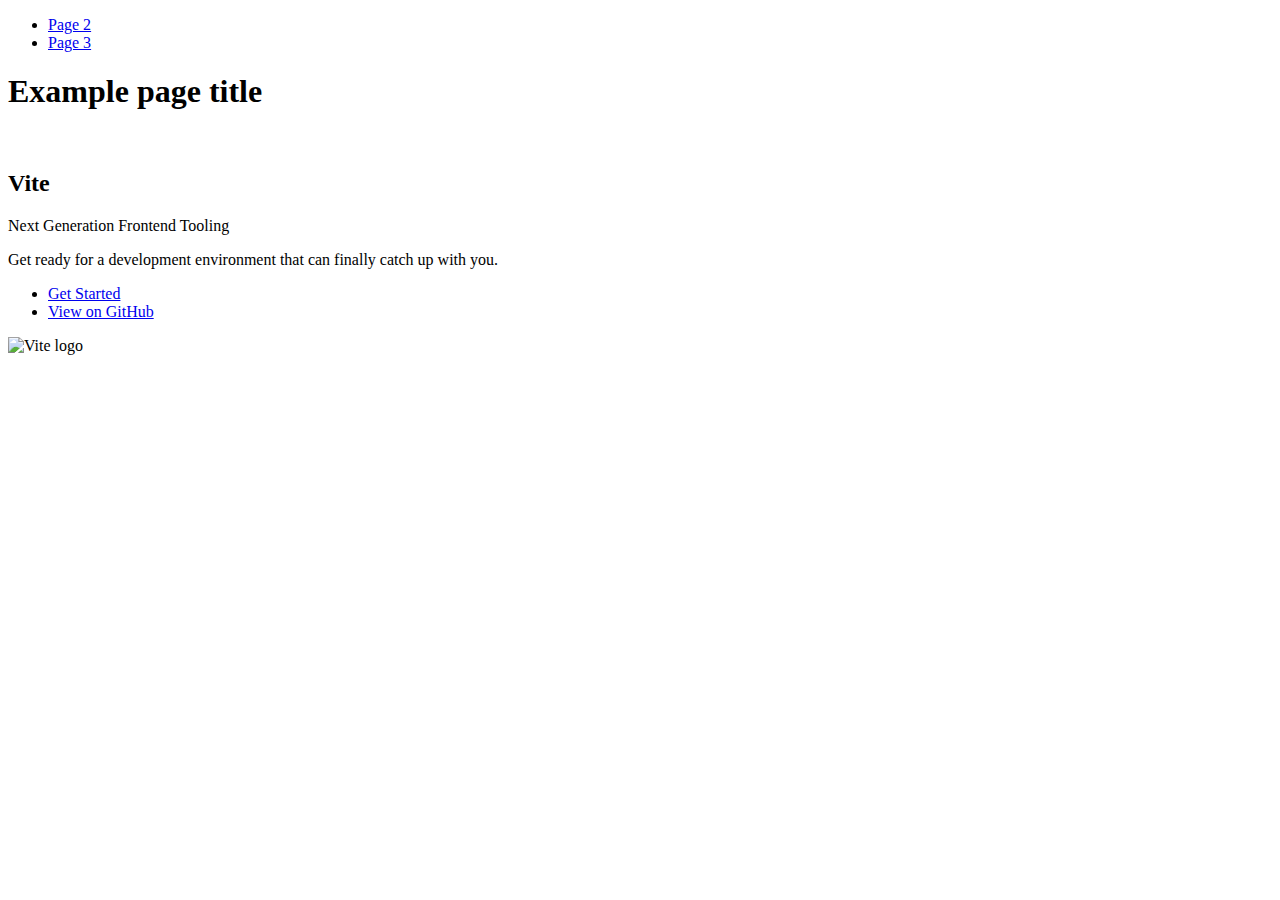
==== index.html @ 44ba7e69 "Deploying to gh-pages from @ Sikorskayaa/goit-js-hw-10@4b673db4236a83849f5551f200e496a0358fe84e 🚀" ====
<!DOCTYPE html>
<html lang="en">
  <head>
    <meta charset="UTF-8" />
    <link rel="icon" type="image/svg+xml" href="/goit-js-hw-10/favicon.svg" />
    <meta name="viewport" content="width=device-width, initial-scale=1.0" />
    <title>Vanilla App Template</title>
    
    <script type="module" crossorigin src="/goit-js-hw-10/commonHelpers.js"></script>
    <link rel="stylesheet" href="/goit-js-hw-10/assets/index-10c40100.css">
  </head>
  <body>
    <header class="header">
  <nav class="nav">
    <ul class="nav-list">
      <li class="nav-item">
        <a href="./page-2.html" class="nav-link">Page 2</a>
      </li>

      <li class="nav-item">
        <a href="./page-3.html" class="nav-link">Page 3</a>
      </li>
    </ul>
  </nav>
</header>


    <section>
      <h1>Example page title</h1>
      <!-- Path to images as from index.html file -->
      <img src="/goit-js-hw-10/assets/javascript-8dac5379.svg" alt="" />
    </section>

    <!-- Loads the specified .html file -->
    <section class="vite-promo">
  <div class="container">
    <div class="wrapper">
      <h2 class="title">
        <span class="gradient">Vite</span>
      </h2>
      <p class="text">Next Generation Frontend Tooling</p>
      <p class="tagline">
        Get ready for a development environment that can finally catch up with
        you.
      </p>

      <ul class="actions">
        <li class="action">
          <a
            class="link"
            href="https://vitejs.dev/guide/"
            target="_blank"
            rel="noopener noreferrer"
            >Get Started</a
          >
        </li>
        <li class="action">
          <a
            class="link"
            href="https://github.com/vitejs/vite"
            target="_blank"
            rel="noopener noreferrer"
            >View on GitHub</a
          >
        </li>
      </ul>
    </div>

    <div class="thumb">
      <!-- Path to images as from index.html file -->
      <img
        class="pic"
        src="/goit-js-hw-10/assets/vite-logo-51249ca9.png"
        alt="Vite logo"
        width="640"
        height="640"
      />
    </div>
  </div>
</section>


    
  </body>
</html>
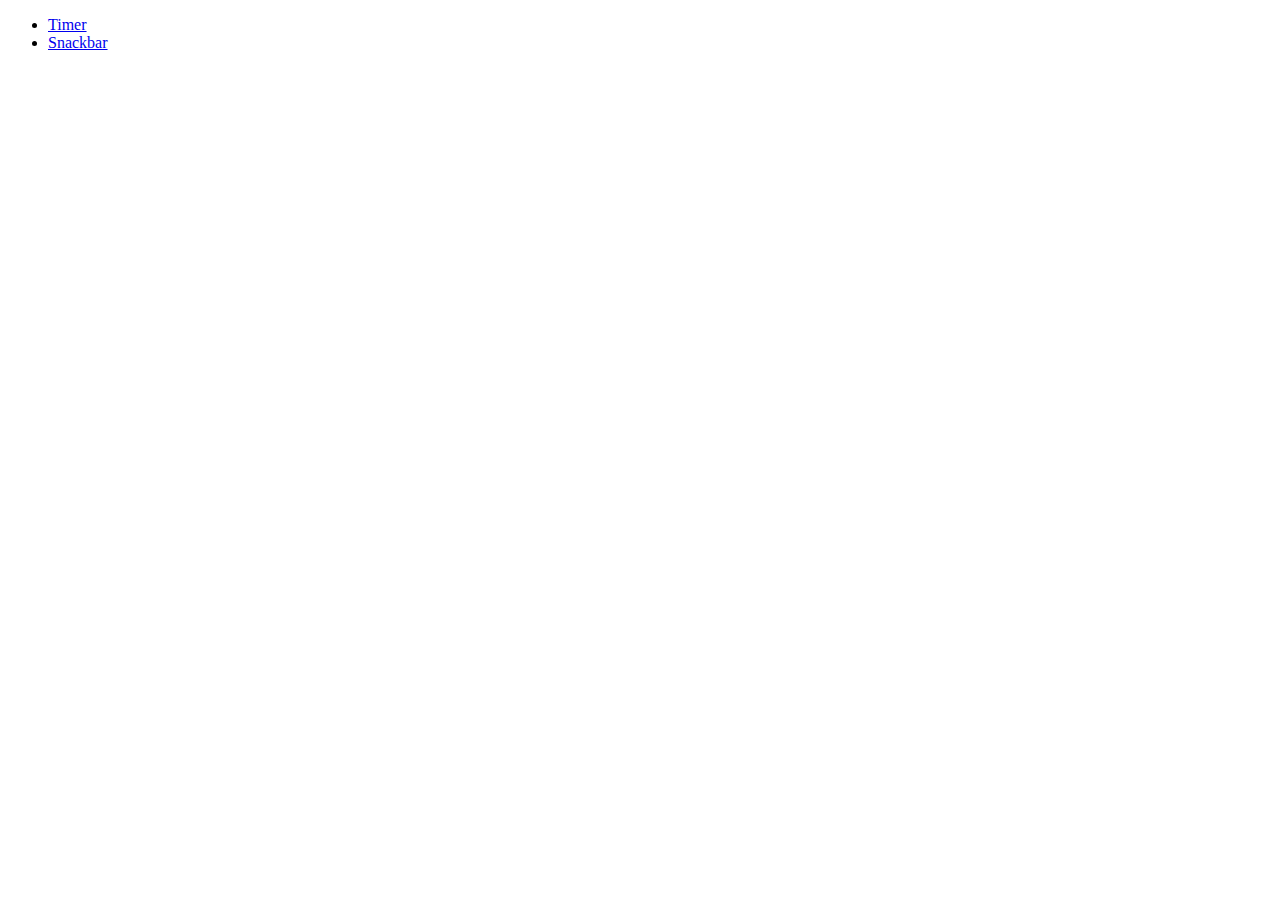
==== commit 9968c9d7: "Deploying to gh-pages from @ Sikorskayaa/goit-js-hw-10@037ba17a04d459104210a4fab851871bc2231373 🚀" ====
--- a/index.html
+++ b/index.html
@@ -1,85 +1,18 @@
 <!DOCTYPE html>
 <html lang="en">
-  <head>
-    <meta charset="UTF-8" />
-    <link rel="icon" type="image/svg+xml" href="/goit-js-hw-10/favicon.svg" />
-    <meta name="viewport" content="width=device-width, initial-scale=1.0" />
-    <title>Vanilla App Template</title>
-    
-    <script type="module" crossorigin src="/goit-js-hw-10/commonHelpers.js"></script>
-    <link rel="stylesheet" href="/goit-js-hw-10/assets/index-10c40100.css">
-  </head>
-  <body>
-    <header class="header">
-  <nav class="nav">
-    <ul class="nav-list">
-      <li class="nav-item">
-        <a href="./page-2.html" class="nav-link">Page 2</a>
-      </li>
 
-      <li class="nav-item">
-        <a href="./page-3.html" class="nav-link">Page 3</a>
-      </li>
-    </ul>
-  </nav>
-</header>
+<head>
+  <meta charset="UTF-8" />
+  <meta name="viewport" content="width=device-width, initial-scale=1.0" />
 
+  <title>Document</title>
+</head>
 
-    <section>
-      <h1>Example page title</h1>
-      <!-- Path to images as from index.html file -->
-      <img src="/goit-js-hw-10/assets/javascript-8dac5379.svg" alt="" />
-    </section>
+<body>
+  <ul>
+    <li><a type="module" href="./1-timer.html">Timer</a></li>
+    <li><a type="module" href="./2-snackbar.html">Snackbar</a></li>
+  </ul>
+</body>
 
-    <!-- Loads the specified .html file -->
-    <section class="vite-promo">
-  <div class="container">
-    <div class="wrapper">
-      <h2 class="title">
-        <span class="gradient">Vite</span>
-      </h2>
-      <p class="text">Next Generation Frontend Tooling</p>
-      <p class="tagline">
-        Get ready for a development environment that can finally catch up with
-        you.
-      </p>
-
-      <ul class="actions">
-        <li class="action">
-          <a
-            class="link"
-            href="https://vitejs.dev/guide/"
-            target="_blank"
-            rel="noopener noreferrer"
-            >Get Started</a
-          >
-        </li>
-        <li class="action">
-          <a
-            class="link"
-            href="https://github.com/vitejs/vite"
-            target="_blank"
-            rel="noopener noreferrer"
-            >View on GitHub</a
-          >
-        </li>
-      </ul>
-    </div>
-
-    <div class="thumb">
-      <!-- Path to images as from index.html file -->
-      <img
-        class="pic"
-        src="/goit-js-hw-10/assets/vite-logo-51249ca9.png"
-        alt="Vite logo"
-        width="640"
-        height="640"
-      />
-    </div>
-  </div>
-</section>
-
-
-    
-  </body>
 </html>
